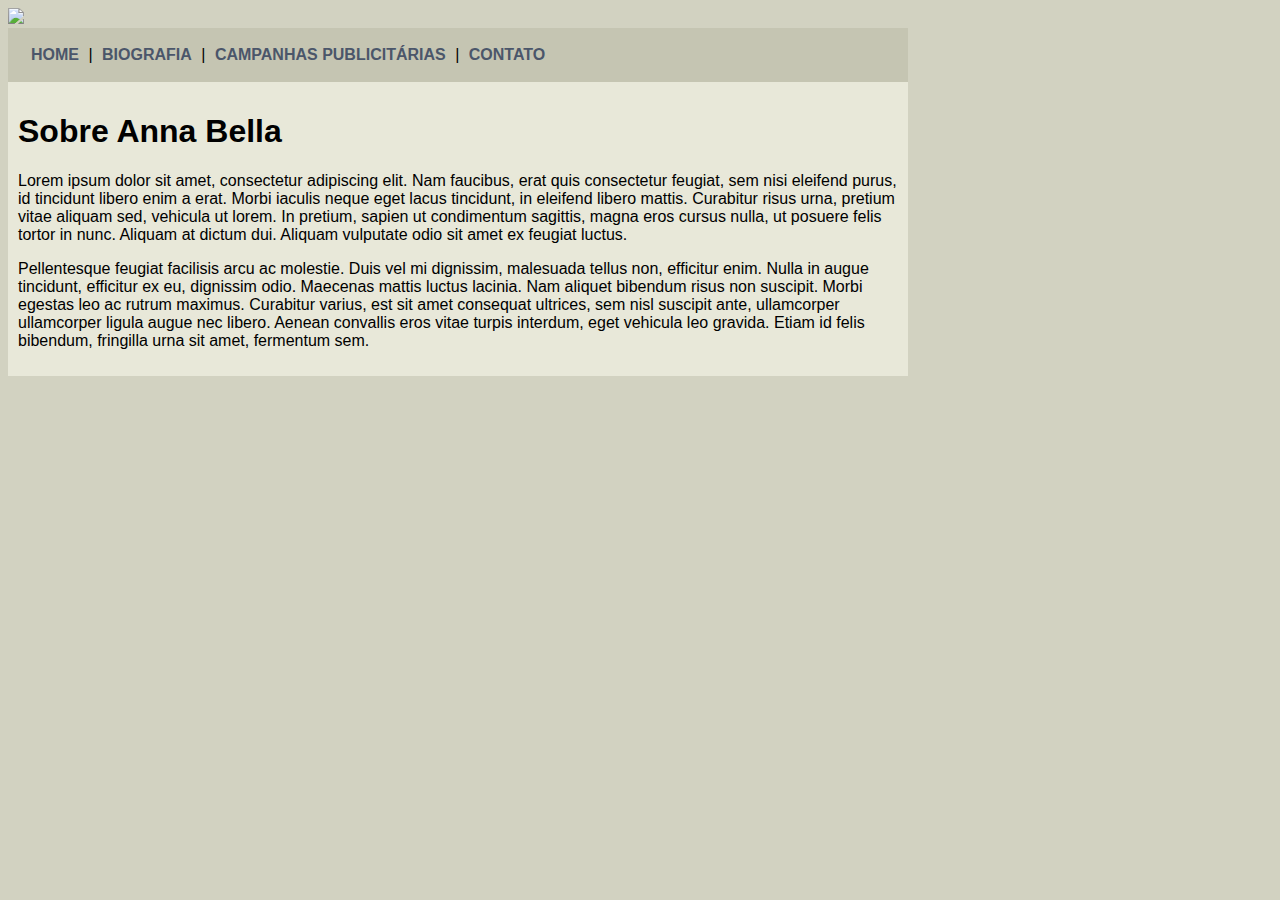
==== index.html @ 3422920c "Project created" ====
<!DOCTYPE html>
<html>
	<head>
		<meta charset="utf-8">
		<title>Anna Bella Oficial</title>

		<link rel="stylesheet" type="text/css" href="estilo.css">

	</head>
	<body>

		<div id="principal">

			<img src="imagens/capa.png">

			<div id="menu">
				<a href="index.html">HOME</a> |
				<a href="biografia.html">BIOGRAFIA</a> |
				<a href="campanhas-publicitarias.html">CAMPANHAS PUBLICITÁRIAS</a> |
				<a href="contato.html">CONTATO</a> 
			</div>

			<div id="conteudo"> <!-- ÍNCIO DO CONTEÚDO -->
				
				<h1>Sobre Anna Bella</h1>
				<p>
					Lorem ipsum dolor sit amet, consectetur adipiscing elit. Nam faucibus, erat quis consectetur feugiat, sem nisi eleifend purus, id tincidunt libero enim a erat. Morbi iaculis neque eget lacus tincidunt, in eleifend libero mattis. Curabitur risus urna, pretium vitae aliquam sed, vehicula ut lorem. In pretium, sapien ut condimentum sagittis, magna eros cursus nulla, ut posuere felis tortor in nunc. Aliquam at dictum dui. Aliquam vulputate odio sit amet ex feugiat luctus.
				</p>

				<p>
					Pellentesque feugiat facilisis arcu ac molestie. Duis vel mi dignissim, malesuada tellus non, efficitur enim. Nulla in augue tincidunt, efficitur ex eu, dignissim odio. Maecenas mattis luctus lacinia. Nam aliquet bibendum risus non suscipit. Morbi egestas leo ac rutrum maximus. Curabitur varius, est sit amet consequat ultrices, sem nisl suscipit ante, ullamcorper ullamcorper ligula augue nec libero. Aenean convallis eros vitae turpis interdum, eget vehicula leo gravida. Etiam id felis bibendum, fringilla urna sit amet, fermentum sem.
				</p>
			</div> <!-- FIM DO CONTEÚDO -->

		</div>

	</body>
</html>
---- estilo.css ----
body{
	background: #d2d2c1 url(imagens/fundo.png);
	font: 16px Arial, Helvetica, sans-serif;
}

#principal{
	width: 900px;
}

#menu{
	background: #c5c5b2;
	padding: 18px;
}

#conteudo{
	background: #e8e8d9;
	padding: 10px;
}

a{
	color: #4b566a;
	text-decoration: none;
	font-weight: bold;
	padding: 5px;
}
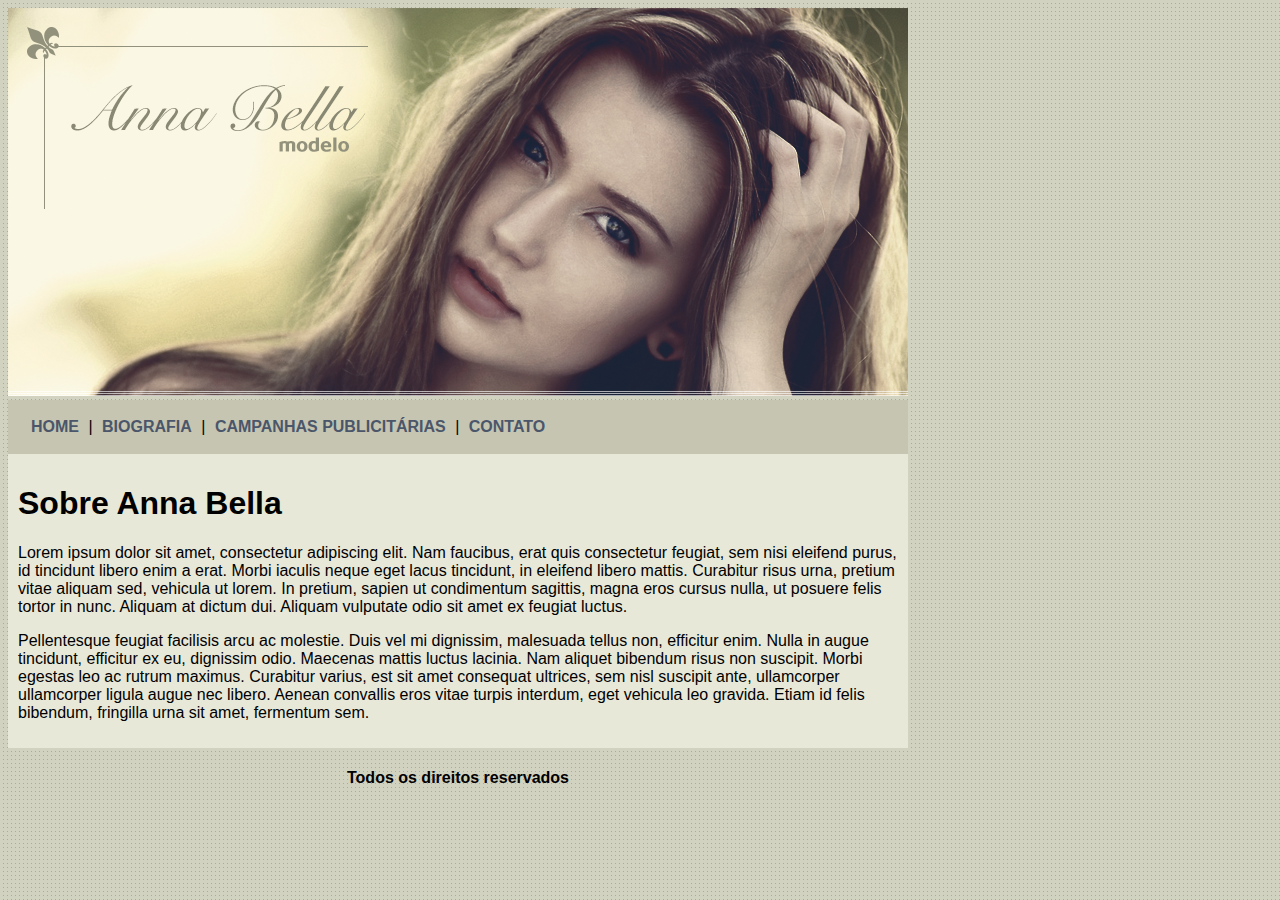
==== commit 441f796f: "Home Page created" ====
--- a/index.html
+++ b/index.html
@@ -32,6 +32,12 @@
 				</p>
 			</div> <!-- FIM DO CONTEÚDO -->
 
+			<div id="rodape">
+
+				<h4 class="centralizar">Todos os direitos reservados</h4>
+
+			</div>
+
 		</div>
 
 	</body>
--- a/estilo.css
+++ b/estilo.css
@@ -22,4 +22,8 @@
 	text-decoration: none;
 	font-weight: bold;
 	padding: 5px;
+}
+
+.centralizar{
+	text-align: center;
 }